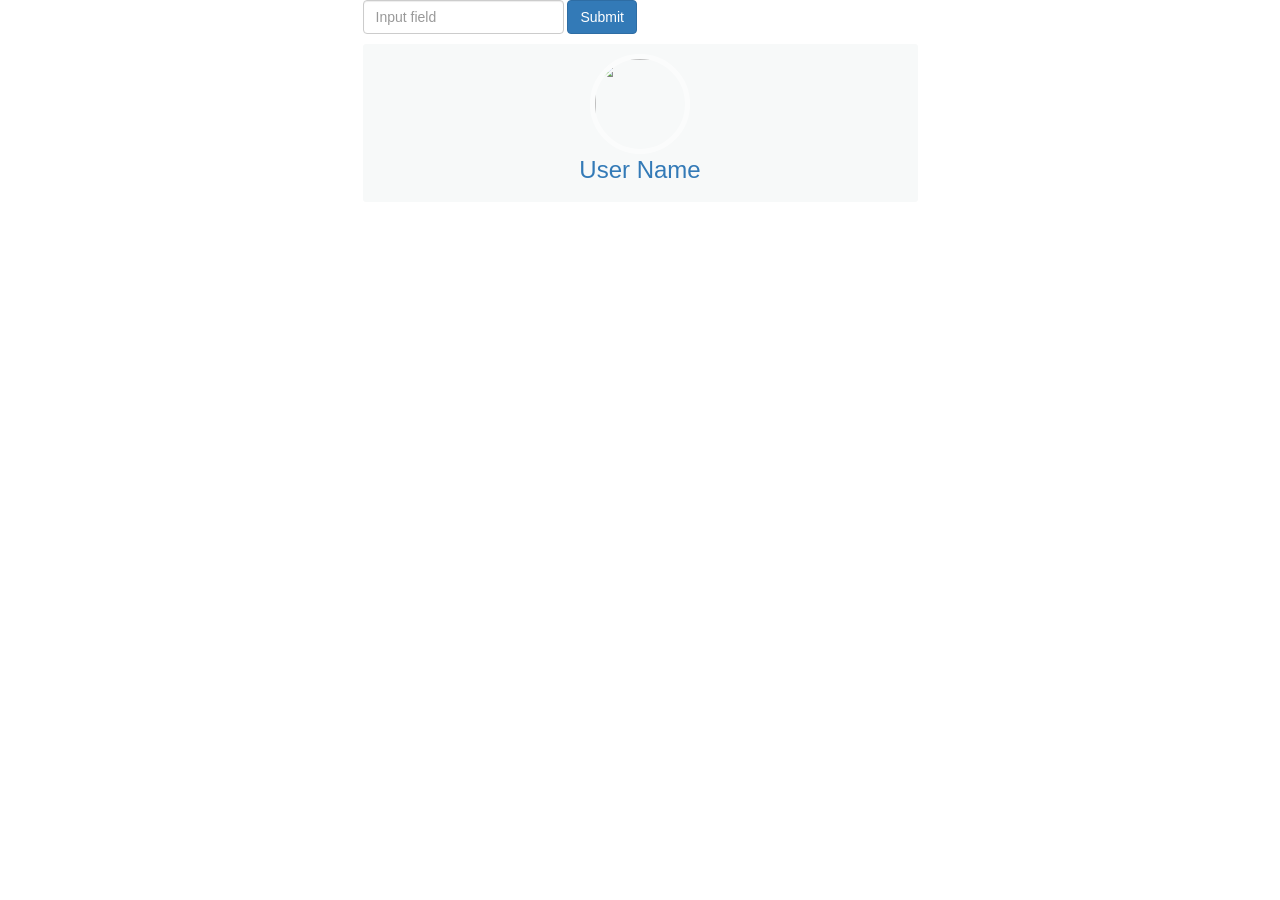
==== examples_class/demo-api-github-plus/index.html @ cff12f95 "better example" ====
<!DOCTYPE html>
<html lang="en">

<head>
    <meta charset="UTF-8">
    <title>Document</title>
    <!-- Latest compiled and minified CSS -->
    <link rel="stylesheet" href="https://maxcdn.bootstrapcdn.com/bootstrap/3.3.6/css/bootstrap.min.css" integrity="sha384-1q8mTJOASx8j1Au+a5WDVnPi2lkFfwwEAa8hDDdjZlpLegxhjVME1fgjWPGmkzs7" crossorigin="anonymous">
    <link rel="stylesheet" type="text/css" href="styles.css">
</head>

<body>
    <div class="container">
        <div class="row">
            <div class="col-sm-6 col-sm-offset-3">
                <div>
                  <form action="" method="POST" class="form-inline" role="form">

                    <div class="form-group">
                      <label class="sr-only" for="">label</label>
                      <input type="text" class="form-control" id="username" placeholder="Input field">
                    </div>
                    <button type="submit" class="btn btn-primary">Submit</button>
                  </form>

                </div>
                <div class="card hovercard">
                    <div class="avatar">
                        <img id="avatar_user" alt="" src="http://lorempixel.com/100/100/people/9/">
                    </div>
                    <div class="info">
                        <div class="title">
                            <a id="name_owner" target="_blank" href="#">User Name</a>
                        </div>
                        <ul id="list_repos" class="list-unstyled"></ul>
                    </div>

                </div>
            </div>
        </div>
    </div>

    <script src="https://code.jquery.com/jquery-2.0.3.min.js"></script>
    <script type="text/javascript">

      $('button').on('click', function(e) {

          e.preventDefault();

          var username = $('#username').val()
          var htmlList = ''
          $.ajax({
              url: 'https://api.github.com/users/' + username + '/repos',
              success: function(data) {
                  data.forEach(function(repo) {
                      htmlList += '<li>' + repo.name + '</li>'
                  })
                  $('#list_repos').html(htmlList)
              }
          })

          $.ajax({
              url: 'https://api.github.com/users/' + username,
              success: function(userData) {
                console.log(userData)
                  $('#avatar_user').attr('src', userData.avatar_url)
                  $('#name_owner')
                      .text(userData.name)
                      .attr('href', userData.html_url )
              }
          })

      })


    </script>
</body>

</html>
---- examples_class/demo-api-github-plus/styles.css ----
.card.hovercard {
    overflow: inherit;
}

.card.hovercard .avatar {
    margin-top:60px;
}

.card {
    padding-top: 20px;
    margin: 10px 0 20px 0;
    background-color: rgba(214, 224, 226, 0.2);
    border-top-width: 0;
    border-bottom-width: 2px;
    -webkit-border-radius: 3px;
    -moz-border-radius: 3px;
    border-radius: 3px;
    -webkit-box-shadow: none;
    -moz-box-shadow: none;
    box-shadow: none;
    -webkit-box-sizing: border-box;
    -moz-box-sizing: border-box;
    box-sizing: border-box;
}

.card .card-heading {
    padding: 0 20px;
    margin: 0;
}

.card .card-heading.simple {
    font-size: 20px;
    font-weight: 300;
    color: #777;
    border-bottom: 1px solid #e5e5e5;
}

.card .card-heading.image img {
    display: inline-block;
    width: 46px;
    height: 46px;
    margin-right: 15px;
    vertical-align: top;
    border: 0;
    -webkit-border-radius: 50%;
    -moz-border-radius: 50%;
    border-radius: 50%;
}

.card .card-heading.image .card-heading-header {
    display: inline-block;
    vertical-align: top;
}

.card .card-heading.image .card-heading-header h3 {
    margin: 0;
    font-size: 14px;
    line-height: 16px;
    color: #262626;
}

.card .card-heading.image .card-heading-header span {
    font-size: 12px;
    color: #999999;
}

.card .card-body {
    padding: 0 20px;
    margin-top: 20px;
}

.card .card-media {
    padding: 0 20px;
    margin: 0 -14px;
}

.card .card-media img {
    max-width: 100%;
    max-height: 100%;
}

.card .card-actions {
    min-height: 30px;
    padding: 0 20px 20px 20px;
    margin: 20px 0 0 0;
}

.card .card-comments {
    padding: 20px;
    margin: 0;
    background-color: #f8f8f8;
}

.card .card-comments .comments-collapse-toggle {
    padding: 0;
    margin: 0 20px 12px 20px;
}

.card .card-comments .comments-collapse-toggle a,
.card .card-comments .comments-collapse-toggle span {
    padding-right: 5px;
    overflow: hidden;
    font-size: 12px;
    color: #999;
    text-overflow: ellipsis;
    white-space: nowrap;
}

.card-comments .media-heading {
    font-size: 13px;
    font-weight: bold;
}

.card.people {
    position: relative;
    display: inline-block;
    width: 170px;
    height: 300px;
    padding-top: 0;
    margin-left: 20px;
    overflow: hidden;
    vertical-align: top;
}

.card.people:first-child {
    margin-left: 0;
}

.card.people .card-top {
    position: absolute;
    top: 0;
    left: 0;
    display: inline-block;
    width: 170px;
    height: 150px;
    background-color: #ffffff;
}

.card.people .card-top.green {
    background-color: #53a93f;
}

.card.people .card-top.blue {
    background-color: #427fed;
}

.card.people .card-info {
    position: absolute;
    top: 150px;
    display: inline-block;
    width: 100%;
    height: 101px;
    overflow: hidden;
    background: #ffffff;
    -webkit-box-sizing: border-box;
    -moz-box-sizing: border-box;
    box-sizing: border-box;
}

.card.people .card-info .title {
    display: block;
    margin: 8px 14px 0 14px;
    overflow: hidden;
    font-size: 16px;
    font-weight: bold;
    line-height: 18px;
    color: #404040;
}

.card.people .card-info .desc {
    display: block;
    margin: 8px 14px 0 14px;
    overflow: hidden;
    font-size: 12px;
    line-height: 16px;
    color: #737373;
    text-overflow: ellipsis;
}

.card.people .card-bottom {
    position: absolute;
    bottom: 0;
    left: 0;
    display: inline-block;
    width: 100%;
    padding: 10px 20px;
    line-height: 29px;
    text-align: center;
    -webkit-box-sizing: border-box;
    -moz-box-sizing: border-box;
    box-sizing: border-box;
}

.card.hovercard {
    position: relative;
    padding-top: 0;
    overflow: hidden;
    text-align: center;
    background-color: rgba(214, 224, 226, 0.2);
}

.card.hovercard .cardheader {
    background: url("http://lorempixel.com/850/280/nature/4/");
    background-size: cover;
    height: 135px;
}

.card.hovercard .avatar {
    position: relative;
    top: -50px;
    margin-bottom: -50px;
}

.card.hovercard .avatar img {
    width: 100px;
    height: 100px;
    max-width: 100px;
    max-height: 100px;
    -webkit-border-radius: 50%;
    -moz-border-radius: 50%;
    border-radius: 50%;
    border: 5px solid rgba(255,255,255,0.5);
}

.card.hovercard .info {
    padding: 4px 8px 10px;
}

.card.hovercard .info .title {
    margin-bottom: 4px;
    font-size: 24px;
    line-height: 1;
    color: #262626;
    vertical-align: middle;
}

.card.hovercard .info .desc {
    overflow: hidden;
    font-size: 12px;
    line-height: 20px;
    color: #737373;
    text-overflow: ellipsis;
}

.card.hovercard .bottom {
    padding: 0 20px;
    margin-bottom: 17px;
}
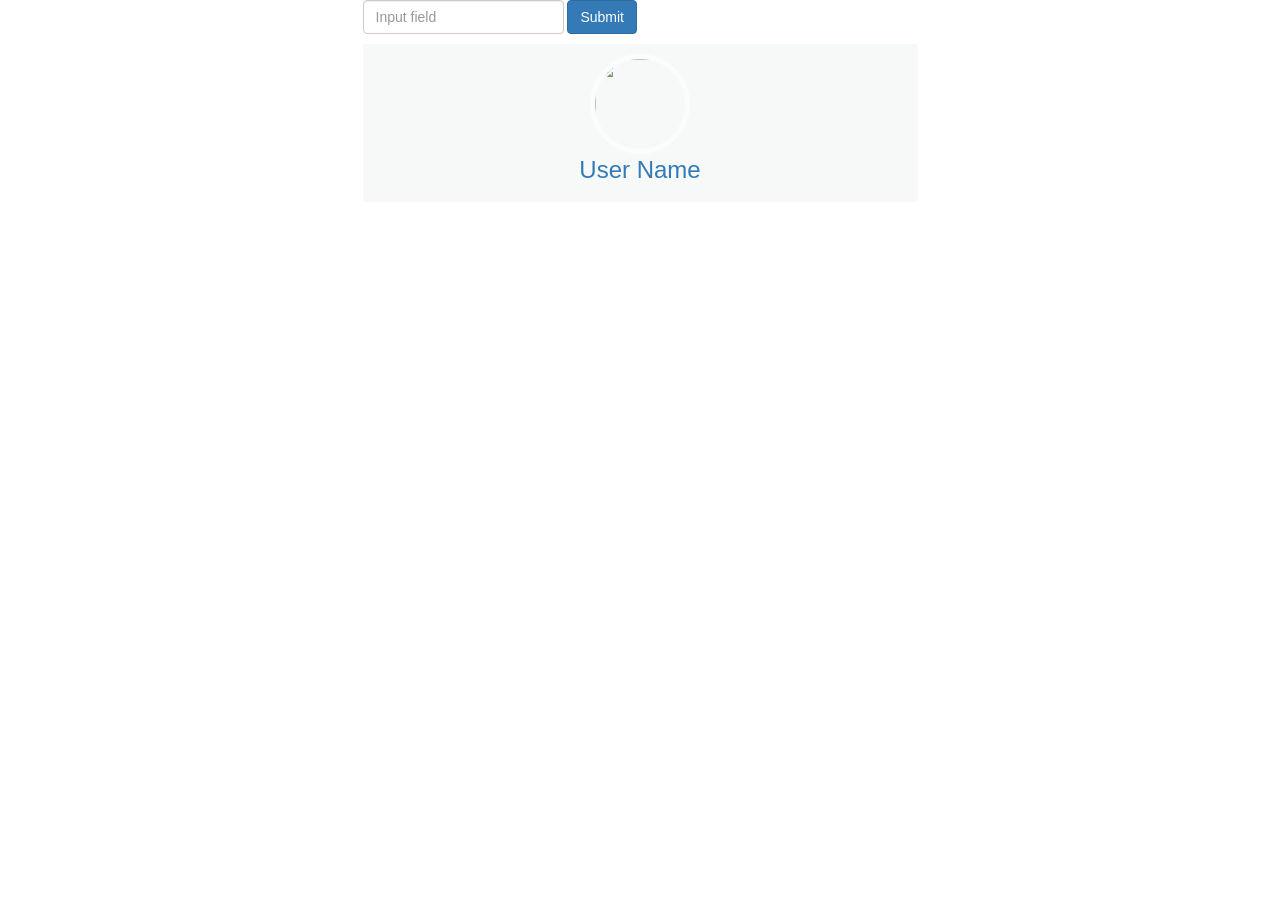
==== commit d960db3e: "Spotifinder almost done" ====
--- a/examples_class/demo-api-github-plus/index.html
+++ b/examples_class/demo-api-github-plus/index.html
@@ -25,15 +25,24 @@
 
                 </div>
                 <div class="card hovercard">
+                   
+
+
                     <div class="avatar">
                         <img id="avatar_user" alt="" src="http://lorempixel.com/100/100/people/9/">
                     </div>
+
+
+
                     <div class="info">
                         <div class="title">
                             <a id="name_owner" target="_blank" href="#">User Name</a>
                         </div>
                         <ul id="list_repos" class="list-unstyled"></ul>
                     </div>
+
+
+
 
                 </div>
             </div>
